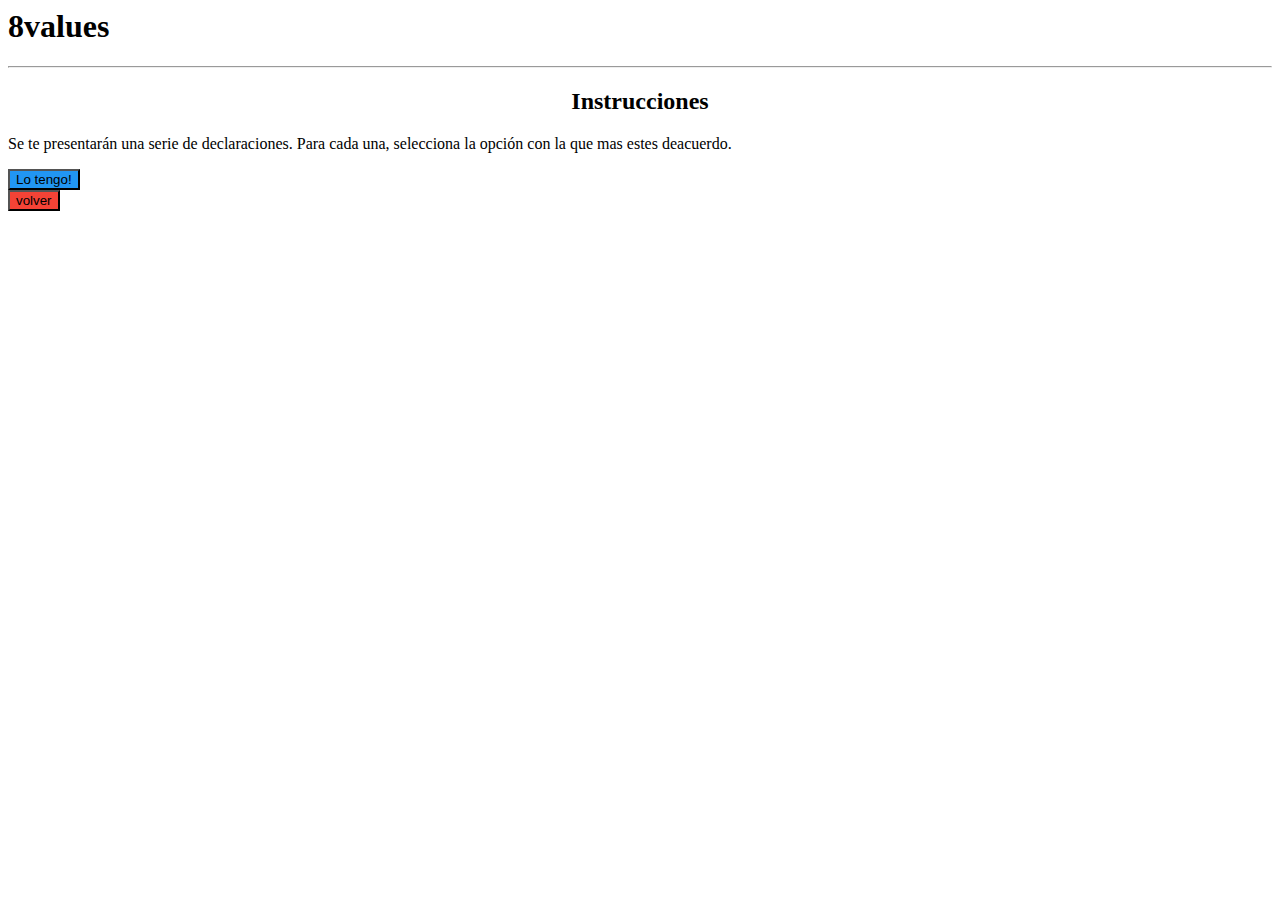
==== instructions.html @ f6d87cc9 "first translations" ====
<head>
<link href="https://fonts.googleapis.com/css?family=Montserrat:300,400,700|Roboto:400,700" rel="stylesheet">
<link href='style.css' rel='stylesheet' type='text/css'>
<title>8values Quiz</title>
<link rel="icon" type="x-icon" href="icon.png">
<link rel="shortcut icon" type="x-icon" href="icon.png">
<meta charset="utf-8">
<script async src="//pagead2.googlesyndication.com/pagead/js/adsbygoogle.js"></script>
<script>
  (adsbygoogle = window.adsbygoogle || []).push({
    google_ad_client: "ca-pub-6511426299019766",
    enable_page_level_ads: true
  });
</script>
</head>
<body>

<h1>8values</h1>
<hr>
<h2 style="text-align:center;">Instrucciones</h2>
<p class="question">Se te presentarán una serie de declaraciones. Para cada una, selecciona la opción con la que mas estes deacuerdo.</p>
<button class="button" onclick="location.href='quiz.html';" style="background-color: #2196f3;">Lo tengo!</button> <br>
<button class="button" onclick="location.href='index.html';" style="background-color: #f44336;">volver</button> <br>

<!-- Website visit statistics - no personal information is collected! -->
<script type="text/javascript">
var sc_project=11325211;
var sc_invisible=1;
var sc_security="fd9f0659";
var scJsHost = (("https:" == document.location.protocol) ?
"https://secure." : "http://www.");
document.write("<sc"+"ript type='text/javascript' src='" +
scJsHost+
"statcounter.com/counter/counter.js'></"+"script>");
</script>
<noscript><div class="statcounter"><a title="web stats"
href="http://statcounter.com/" target="_blank"><img
class="statcounter"
src="//c.statcounter.com/11325211/0/fd9f0659/1/" alt="web
stats"></a></div></noscript>
</body>
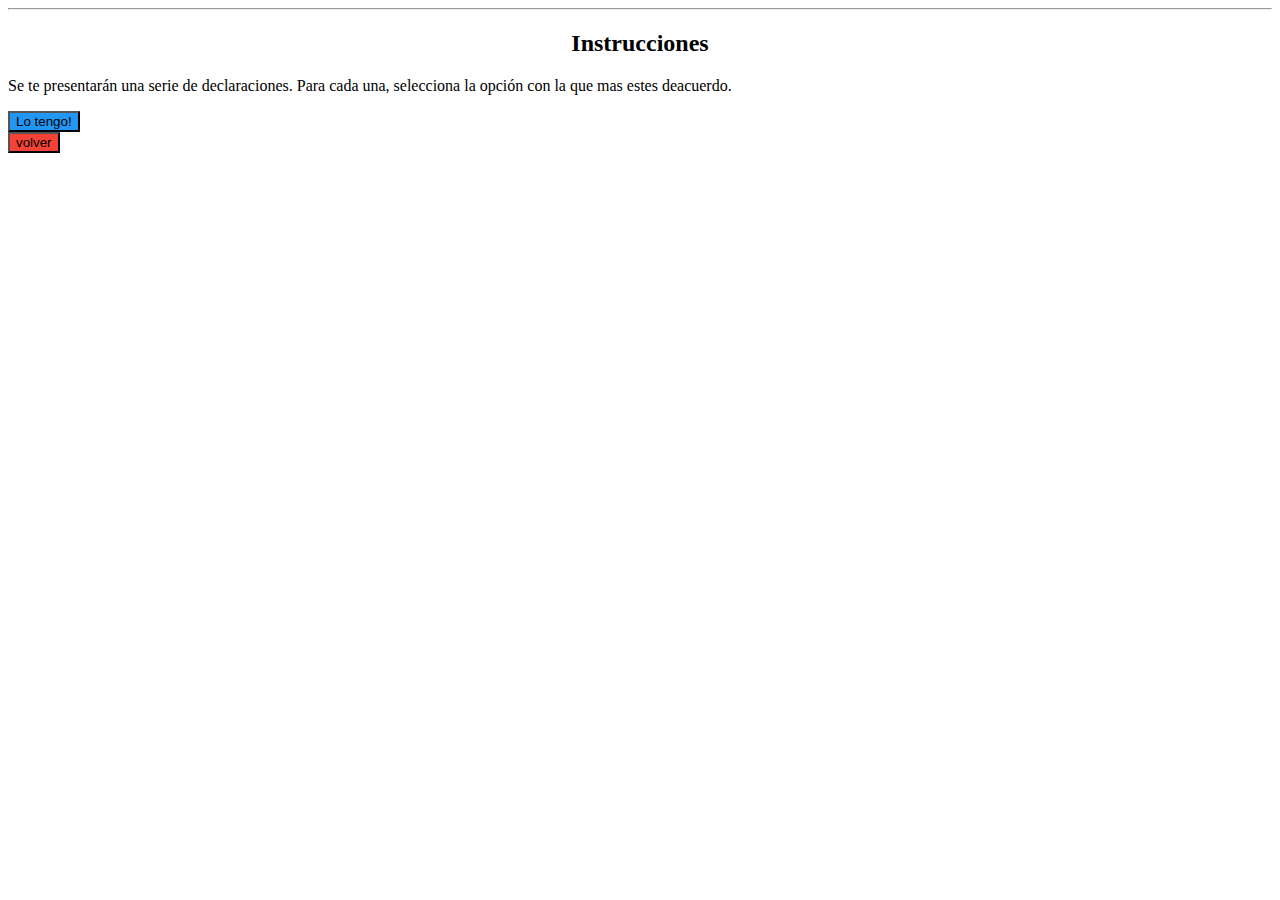
==== commit 9b5ae723: "Add files via upload" ====
--- a/instructions.html
+++ b/instructions.html
@@ -1,21 +1,31 @@
 <head>
 <link href="https://fonts.googleapis.com/css?family=Montserrat:300,400,700|Roboto:400,700" rel="stylesheet">
 <link href='style.css' rel='stylesheet' type='text/css'>
-<title>8values Quiz</title>
+<title>Test Politico</title>
 <link rel="icon" type="x-icon" href="icon.png">
 <link rel="shortcut icon" type="x-icon" href="icon.png">
 <meta charset="utf-8">
-<script async src="//pagead2.googlesyndication.com/pagead/js/adsbygoogle.js"></script>
-<script>
-  (adsbygoogle = window.adsbygoogle || []).push({
-    google_ad_client: "ca-pub-6511426299019766",
-    enable_page_level_ads: true
-  });
-</script>
+
 </head>
 <body>
+<div class="alignleft">
+    <script type="text/javascript">
+        amzn_assoc_ad_type = "banner";
+        amzn_assoc_marketplace = "amazon";
+        amzn_assoc_region = "US";
+        amzn_assoc_placement = "assoc_banner_placement_default";
+        amzn_assoc_campaigns = "gift_certificates";
+        amzn_assoc_banner_type = "category";
+        amzn_assoc_isresponsive = "true";
+        amzn_assoc_banner_id = "1G274HKHXM7QERC7YAG2";
+        amzn_assoc_tracking_id = "destructor170-20";
+        amzn_assoc_linkid = "851c51b2ae58cee70a8021cf5d50cdf5";
+    </script>
+    <script src="//z-na.amazon-adsystem.com/widgets/q?ServiceVersion=20070822&Operation=GetScript&ID=OneJS&WS=1"></script>
+</div>
 
-<h1>8values</h1>
+
+<h1></h1>
 <hr>
 <h2 style="text-align:center;">Instrucciones</h2>
 <p class="question">Se te presentarán una serie de declaraciones. Para cada una, selecciona la opción con la que mas estes deacuerdo.</p>
